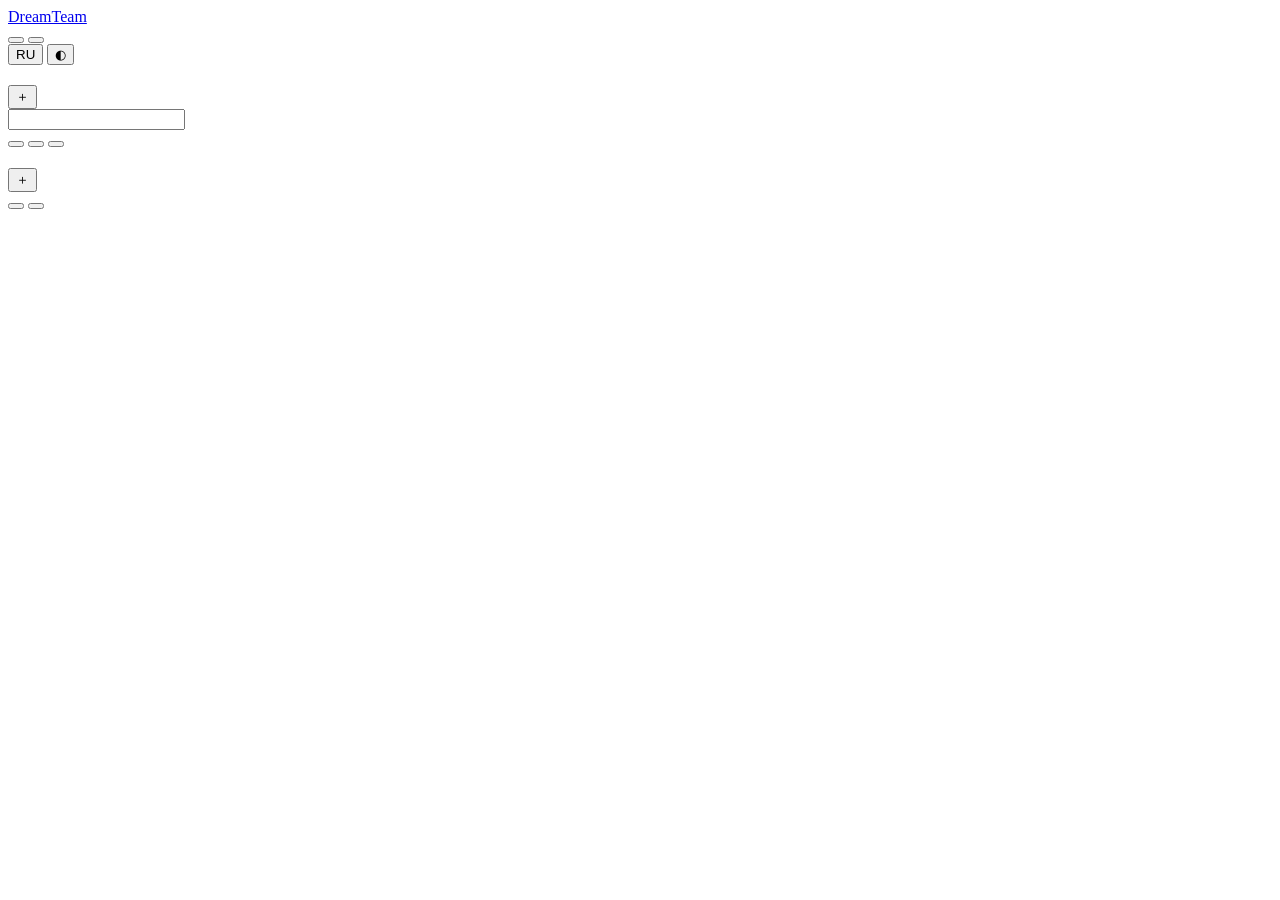
==== src/dreamteam/static/home.html @ 4f62dca2 "Initial commit" ====
<!doctype html>
<html lang="ru">
<head>
  <meta charset="utf-8">
  <meta name="viewport" content="width=device-width, initial-scale=1">
  <title>DreamTeam — сессии</title>
  <link rel="stylesheet" href="/static/style.css">
  <link rel="stylesheet" href="/static/home.css">
  <link rel="icon" href="data:image/svg+xml,<svg xmlns='http://www.w3.org/2000/svg' viewBox='0 0 32 32'><circle cx='10' cy='12' r='6' fill='%236366f1'/><circle cx='22' cy='12' r='6' fill='%2322c55e'/><circle cx='16' cy='22' r='6' fill='%23f59e0b'/></svg>">
</head>
<body class="home-page">
  <header class="topbar">
    <a class="brand" href="/">
      <span class="logo" aria-hidden="true"><i></i><i></i><i></i></span>
      <div class="brand-text">
        <div class="brand-name">DreamTeam</div>
        <div class="swarm-name" data-i18n="tagline"></div>
      </div>
    </a>
    <nav class="home-tabs" role="tablist">
      <button type="button" role="tab" data-htab="sessions" class="active"><span data-i18n="tab_sessions"></span></button>
      <button type="button" role="tab" data-htab="settings"><span data-i18n="tab_settings"></span></button>
    </nav>
    <div class="spacer"></div>
    <button class="icon-btn" id="lang-btn" type="button" data-i18n-title="language">RU</button>
    <button class="icon-btn" id="theme-btn" type="button" data-i18n-title="theme">◐</button>
    <span class="conn" id="conn" role="status"></span>
  </header>

  <main class="home">
    <section id="pane-sessions" class="home-pane">
      <div class="home-hero">
        <div class="hero-text">
          <h1 data-i18n="sessions_title"></h1>
          <p class="muted" data-i18n="sessions_hint"></p>
        </div>
        <button class="btn primary big" id="new-session-btn" type="button">＋ <span data-i18n="new_session"></span></button>
      </div>
      <div class="session-tools">
        <input class="search" id="session-search" type="search" data-i18n-placeholder="search_sessions">
        <div class="chips" id="session-filter">
          <button type="button" data-filter="all" class="active" data-i18n="f_all"></button>
          <button type="button" data-filter="running" data-i18n="f_running"></button>
          <button type="button" data-filter="stopped" data-i18n="f_stopped"></button>
        </div>
      </div>
      <div class="sessions-grid" id="sessions"></div>
      <div class="empty-state hidden" id="sessions-empty">
        <div class="empty-art" aria-hidden="true"><span class="logo big"><i></i><i></i><i></i></span></div>
        <h2 data-i18n="empty_title"></h2>
        <p class="muted" data-i18n="empty_hint"></p>
        <button class="btn primary big" type="button" data-new-session>＋ <span data-i18n="new_session"></span></button>
      </div>
    </section>

    <section id="pane-settings" class="home-pane hidden">
      <div class="settings-layout">
        <nav class="settings-nav" id="settings-nav"></nav>
        <form class="settings-form" id="settings-form" autocomplete="off" novalidate>
          <div class="settings-loading muted" data-i18n="loading"></div>
        </form>
      </div>
      <div class="save-bar hidden" id="save-bar">
        <span class="save-msg" id="save-msg"></span>
        <div class="spacer"></div>
        <button class="btn" type="button" id="settings-reset" data-i18n="discard"></button>
        <button class="btn primary" type="button" id="settings-save" data-i18n="save"></button>
      </div>
    </section>
  </main>

  <div class="modal-backdrop hidden" id="modal-backdrop">
    <div class="modal" id="modal" role="dialog" aria-modal="true"></div>
  </div>
  <div class="toasts" id="toasts" role="status" aria-live="polite"></div>
  <script src="/static/home.js"></script>
</body>
</html>
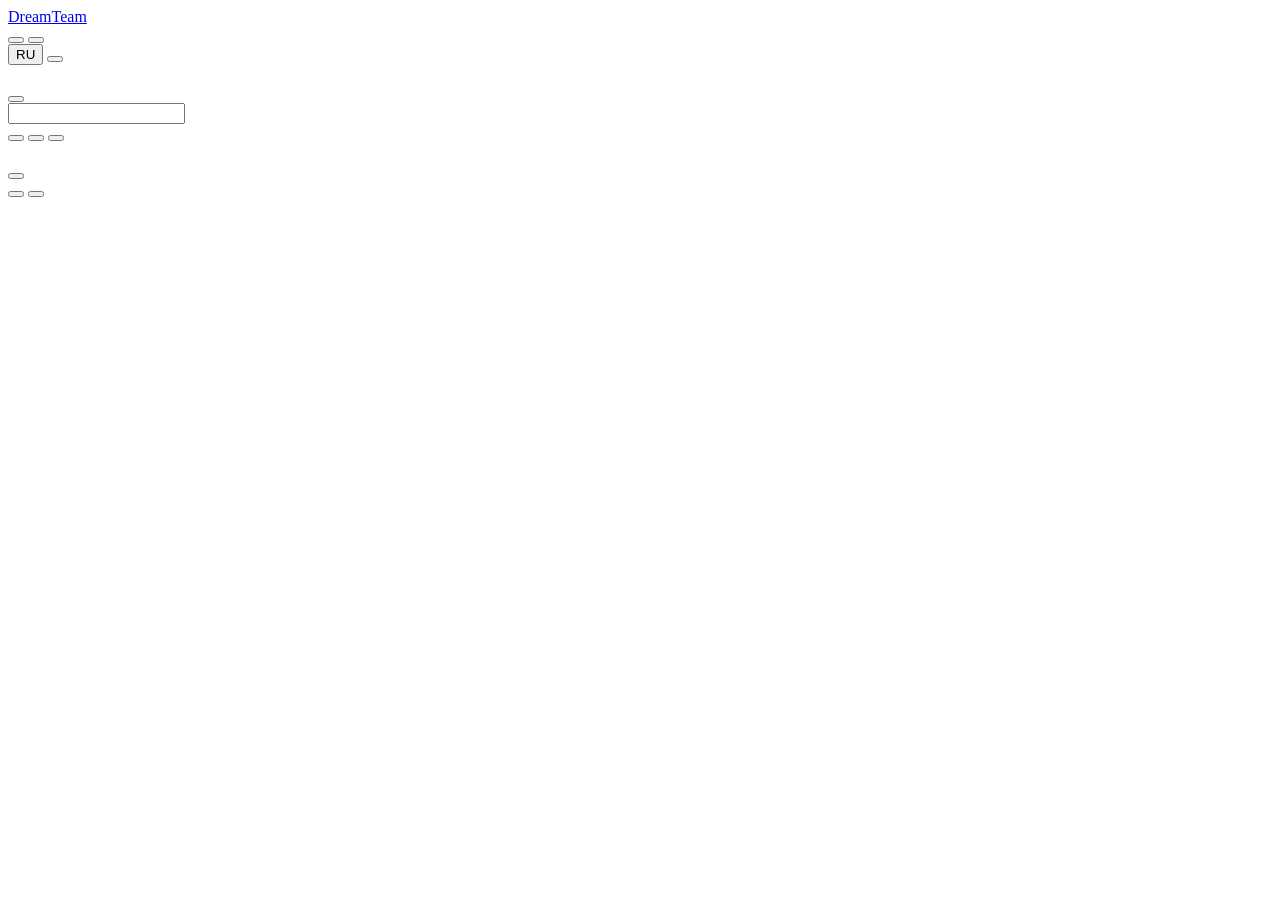
==== commit f55c003e: "Web UI: per-session settings, Markdown, syntax highlighting, redesign - Session settings: the sessio" ====
--- a/src/dreamteam/static/home.html
+++ b/src/dreamteam/static/home.html
@@ -6,7 +6,8 @@
   <title>DreamTeam — сессии</title>
   <link rel="stylesheet" href="/static/style.css">
   <link rel="stylesheet" href="/static/home.css">
-  <link rel="icon" href="data:image/svg+xml,<svg xmlns='http://www.w3.org/2000/svg' viewBox='0 0 32 32'><circle cx='10' cy='12' r='6' fill='%236366f1'/><circle cx='22' cy='12' r='6' fill='%2322c55e'/><circle cx='16' cy='22' r='6' fill='%23f59e0b'/></svg>">
+  <link rel="stylesheet" href="/static/icons.css">
+  <link rel="icon" href="data:image/svg+xml,<svg xmlns='http://www.w3.org/2000/svg' viewBox='0 0 32 32'><path d='M16 7 6.5 24h19z' fill='none' stroke='%2385858d' stroke-width='2.4' stroke-linejoin='round'/><circle cx='16' cy='7' r='5.2' fill='%23d97757'/><circle cx='6.5' cy='24' r='5.2' fill='%2385858d'/><circle cx='25.5' cy='24' r='5.2' fill='%2385858d'/></svg>">
 </head>
 <body class="home-page">
   <header class="topbar">
@@ -23,7 +24,7 @@
     </nav>
     <div class="spacer"></div>
     <button class="icon-btn" id="lang-btn" type="button" data-i18n-title="language">RU</button>
-    <button class="icon-btn" id="theme-btn" type="button" data-i18n-title="theme">◐</button>
+    <button class="icon-btn" id="theme-btn" type="button" data-i18n-title="theme"><i class="ic ic-contrast"></i></button>
     <span class="conn" id="conn" role="status"></span>
   </header>
 
@@ -34,7 +35,7 @@
           <h1 data-i18n="sessions_title"></h1>
           <p class="muted" data-i18n="sessions_hint"></p>
         </div>
-        <button class="btn primary big" id="new-session-btn" type="button">＋ <span data-i18n="new_session"></span></button>
+        <button class="btn primary big" id="new-session-btn" type="button"><i class="ic ic-plus"></i> <span data-i18n="new_session"></span></button>
       </div>
       <div class="session-tools">
         <input class="search" id="session-search" type="search" data-i18n-placeholder="search_sessions">
@@ -49,7 +50,7 @@
         <div class="empty-art" aria-hidden="true"><span class="logo big"><i></i><i></i><i></i></span></div>
         <h2 data-i18n="empty_title"></h2>
         <p class="muted" data-i18n="empty_hint"></p>
-        <button class="btn primary big" type="button" data-new-session>＋ <span data-i18n="new_session"></span></button>
+        <button class="btn primary big" type="button" data-new-session><i class="ic ic-plus"></i> <span data-i18n="new_session"></span></button>
       </div>
     </section>
 
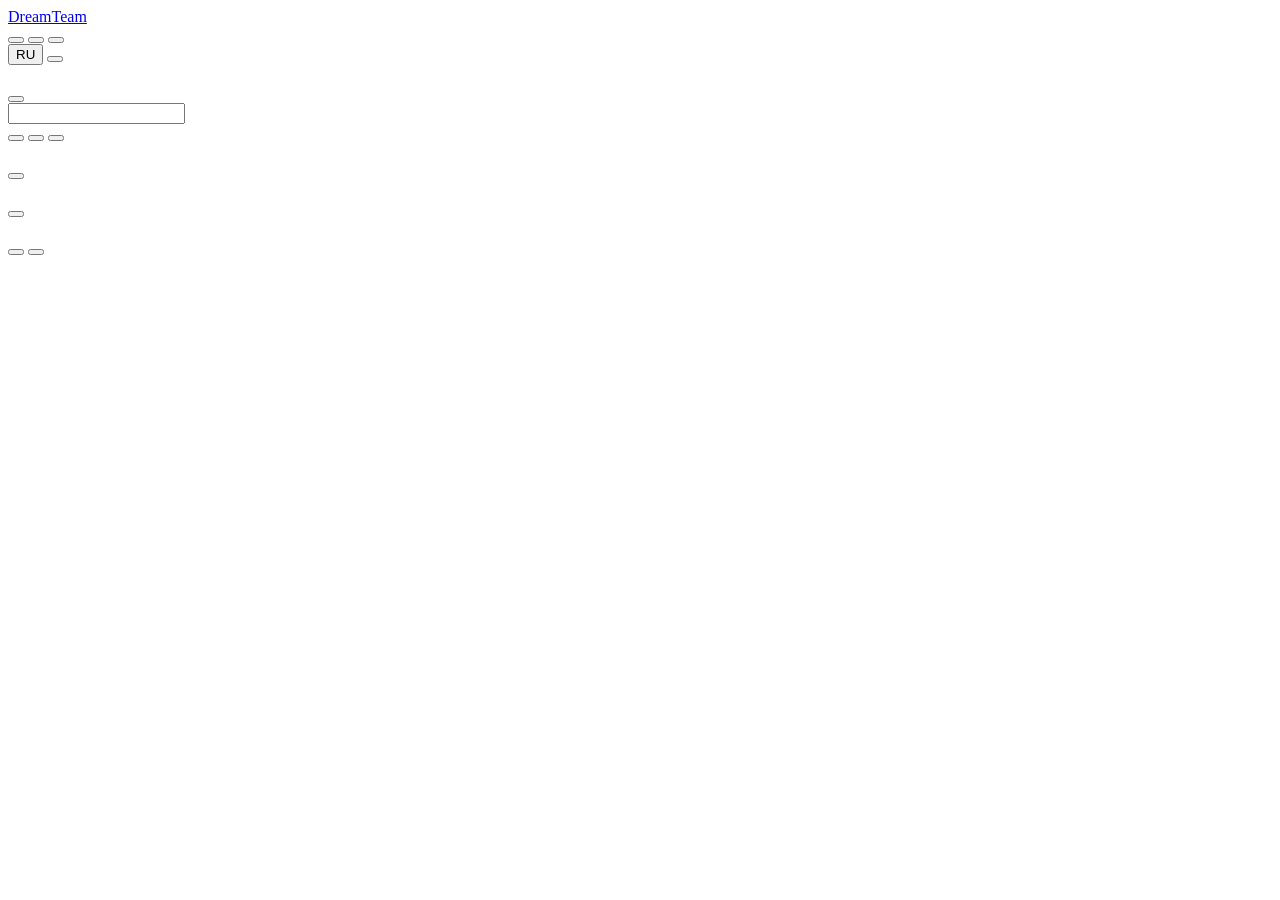
==== commit e73c7943: "Skills for the swarm: library and sources, delivery to agents, proposals, roles, script dependencies" ====
--- a/src/dreamteam/static/home.html
+++ b/src/dreamteam/static/home.html
@@ -20,6 +20,7 @@
     </a>
     <nav class="home-tabs" role="tablist">
       <button type="button" role="tab" data-htab="sessions" class="active"><span data-i18n="tab_sessions"></span></button>
+      <button type="button" role="tab" data-htab="skills"><span data-i18n="tab_skills"></span></button>
       <button type="button" role="tab" data-htab="settings"><span data-i18n="tab_settings"></span></button>
     </nav>
     <div class="spacer"></div>
@@ -54,6 +55,34 @@
       </div>
     </section>
 
+    <section id="pane-skills" class="home-pane hidden">
+      <div class="home-hero">
+        <div class="hero-text">
+          <h1 data-i18n="sk_title"></h1>
+          <p class="muted" data-i18n="sk_hint"></p>
+        </div>
+        <button class="btn" id="skill-envs-clean" type="button" data-i18n-title="sk_envs_hint"><i class="ic ic-trash"></i> <span data-i18n="sk_envs_clean"></span></button>
+      </div>
+      <div class="skills-layout">
+        <div class="skills-col">
+          <h2 class="sk-section"><span data-i18n="sk_library"></span> <code id="skill-lib-dir"></code></h2>
+          <div class="skill-cards" id="skill-library"><div class="muted" data-i18n="loading"></div></div>
+        </div>
+        <div class="skills-col">
+          <h2 class="sk-section" data-i18n="sk_add_title"></h2>
+          <div class="skill-add-card" id="skill-add-home"></div>
+          <h2 class="sk-section" data-i18n="sk_claude"></h2>
+          <p class="field-hint" data-i18n="sk_claude_hint"></p>
+          <div class="skill-cards" id="skill-claude"></div>
+          <div class="hidden" id="skill-host-section">
+            <h2 class="sk-section" data-i18n="sk_host"></h2>
+            <p class="field-hint" data-i18n="sk_host_hint"></p>
+            <div class="skill-cards" id="skill-host"></div>
+          </div>
+        </div>
+      </div>
+    </section>
+
     <section id="pane-settings" class="home-pane hidden">
       <div class="settings-layout">
         <nav class="settings-nav" id="settings-nav"></nav>
@@ -74,6 +103,7 @@
     <div class="modal" id="modal" role="dialog" aria-modal="true"></div>
   </div>
   <div class="toasts" id="toasts" role="status" aria-live="polite"></div>
+  <script src="/static/skills.js"></script>
   <script src="/static/home.js"></script>
 </body>
 </html>
